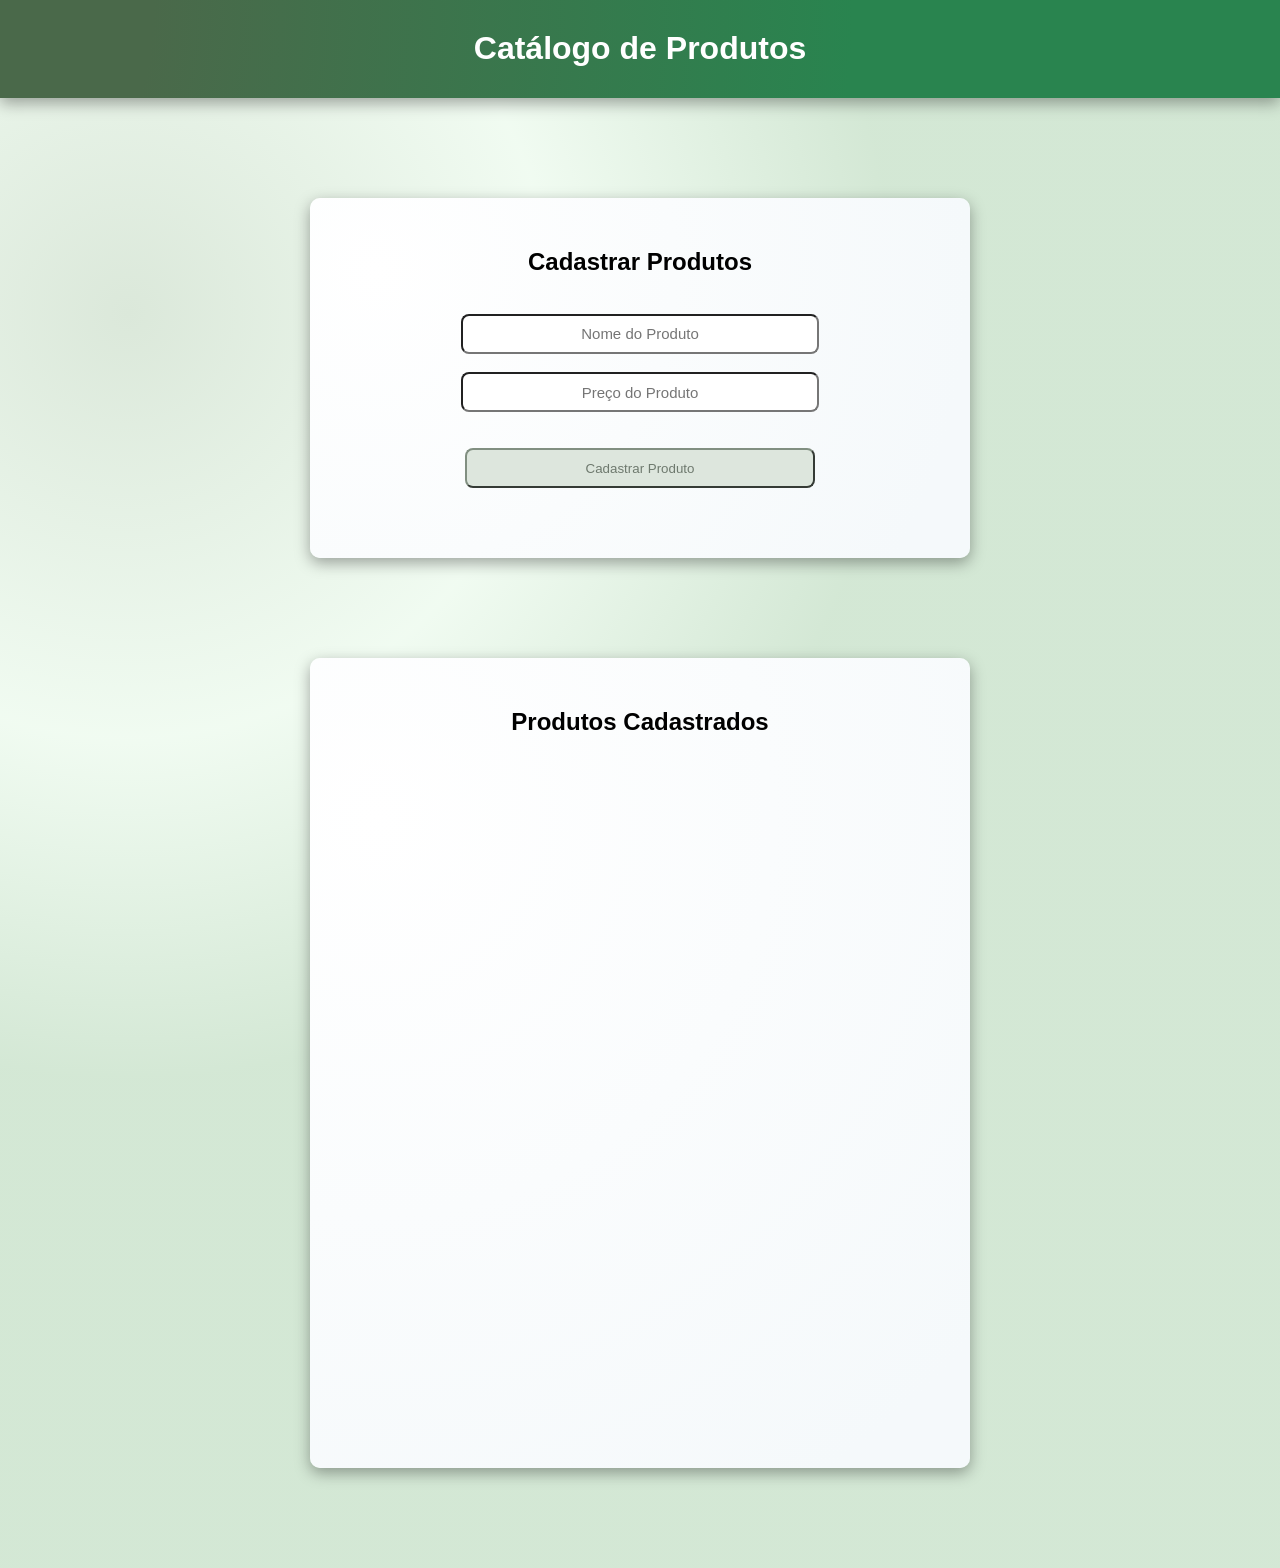
==== javascript4/index.html @ 0e44b586 "Add files via upload" ====
<!DOCTYPE html>
<html lang="pt-br">
<head>
    <meta charset="UTF-8">
    <meta name="viewport" content="width=device-width, initial-scale=1.0">
    <title>JS4</title>
    <link rel="stylesheet" href="style.css">
</head>
<body>

    <header>
        <h1>Catálogo de Produtos</h1>
    </header>

    <main>
        <div class="bulbasaur">
            <h2>Cadastrar Produtos</h2>
            <br>
            <input type="text" placeholder="Nome do Produto" id="produto" class="moltres">
            <br>
            <input type="text" placeholder="Preço do Produto" id="preço" class="moltres">
            <br> <br>
            <button onclick="cadastro" class="zapdos">Cadastrar Produto</button>
            
            <p id="mensagem" class="articuno"></p>
        </div>

        <div class="ivysaur">
            <h2>Produtos Cadastrados</h2>

        </div>
    </main>

    <script src="script.js"></script>
</body>
</html>
---- javascript4/style.css ----
body {
    margin: 0px;
    padding: 0px;
    font-family: Arial, Helvetica, sans-serif;
    background-image: radial-gradient( circle 855px at 10% 20%,  rgba(219,232,218,1) 0%, rgba(232,249,233,0.63) 49.6%, rgba(186,218,188,0.63) 89.6% );
}

header {
    background-image: radial-gradient( circle 1031px at -14.1% 6.8%,  rgba(74,105,74,1) 32.3%, rgba(41,132,79,1) 100.2% );
    color: white;
    padding: 9px;
    text-align: center;
    box-shadow: rgba(0, 0, 0, 0.35) 0px 5px 15px;
}

.bulbasaur {
    width: 600px;
    height: 300px;
    background-image: radial-gradient( circle farthest-corner at 10% 20%,  rgba(255,255,255,1) 0%, rgba(245,249,251,1) 90% );
    margin: 100px auto;
    border-radius: 10px;
    box-shadow: rgba(0, 0, 0, 0.35) 0px 5px 15px;
    display: flex;
    flex-direction: column;
    align-items: center;
    padding: 30px;
}

.ivysaur {
    width: 600px;
    height: 750px;
    background-image: radial-gradient( circle farthest-corner at 10% 20%,  rgba(255,255,255,1) 0%, rgba(245,249,251,1) 90% );
    margin: 100px auto;
    border-radius: 10px;
    box-shadow: rgba(0, 0, 0, 0.35) 0px 5px 15px;
    display: flex;
    flex-direction: column;
    align-items: center;
    padding: 30px;
}


.moltres {
    height: 40px;
    width: 350px;
    text-align: center;
    font-size: 15px;
    border-radius: 8px;
}

.zapdos {
    height: 45px;
    width: 350px;
    background-color: rgb(221, 230, 221);
    border-color: rgb(129, 143, 129);
    border-radius: 8px;
    color: rgb(110, 121, 110);
}

.zapdos:hover {
    background-color: rgb(203, 216, 203) ;
    color: rgb(84, 97, 84);
}




.articuno {
    color: red;
    font-size: 20px;
}
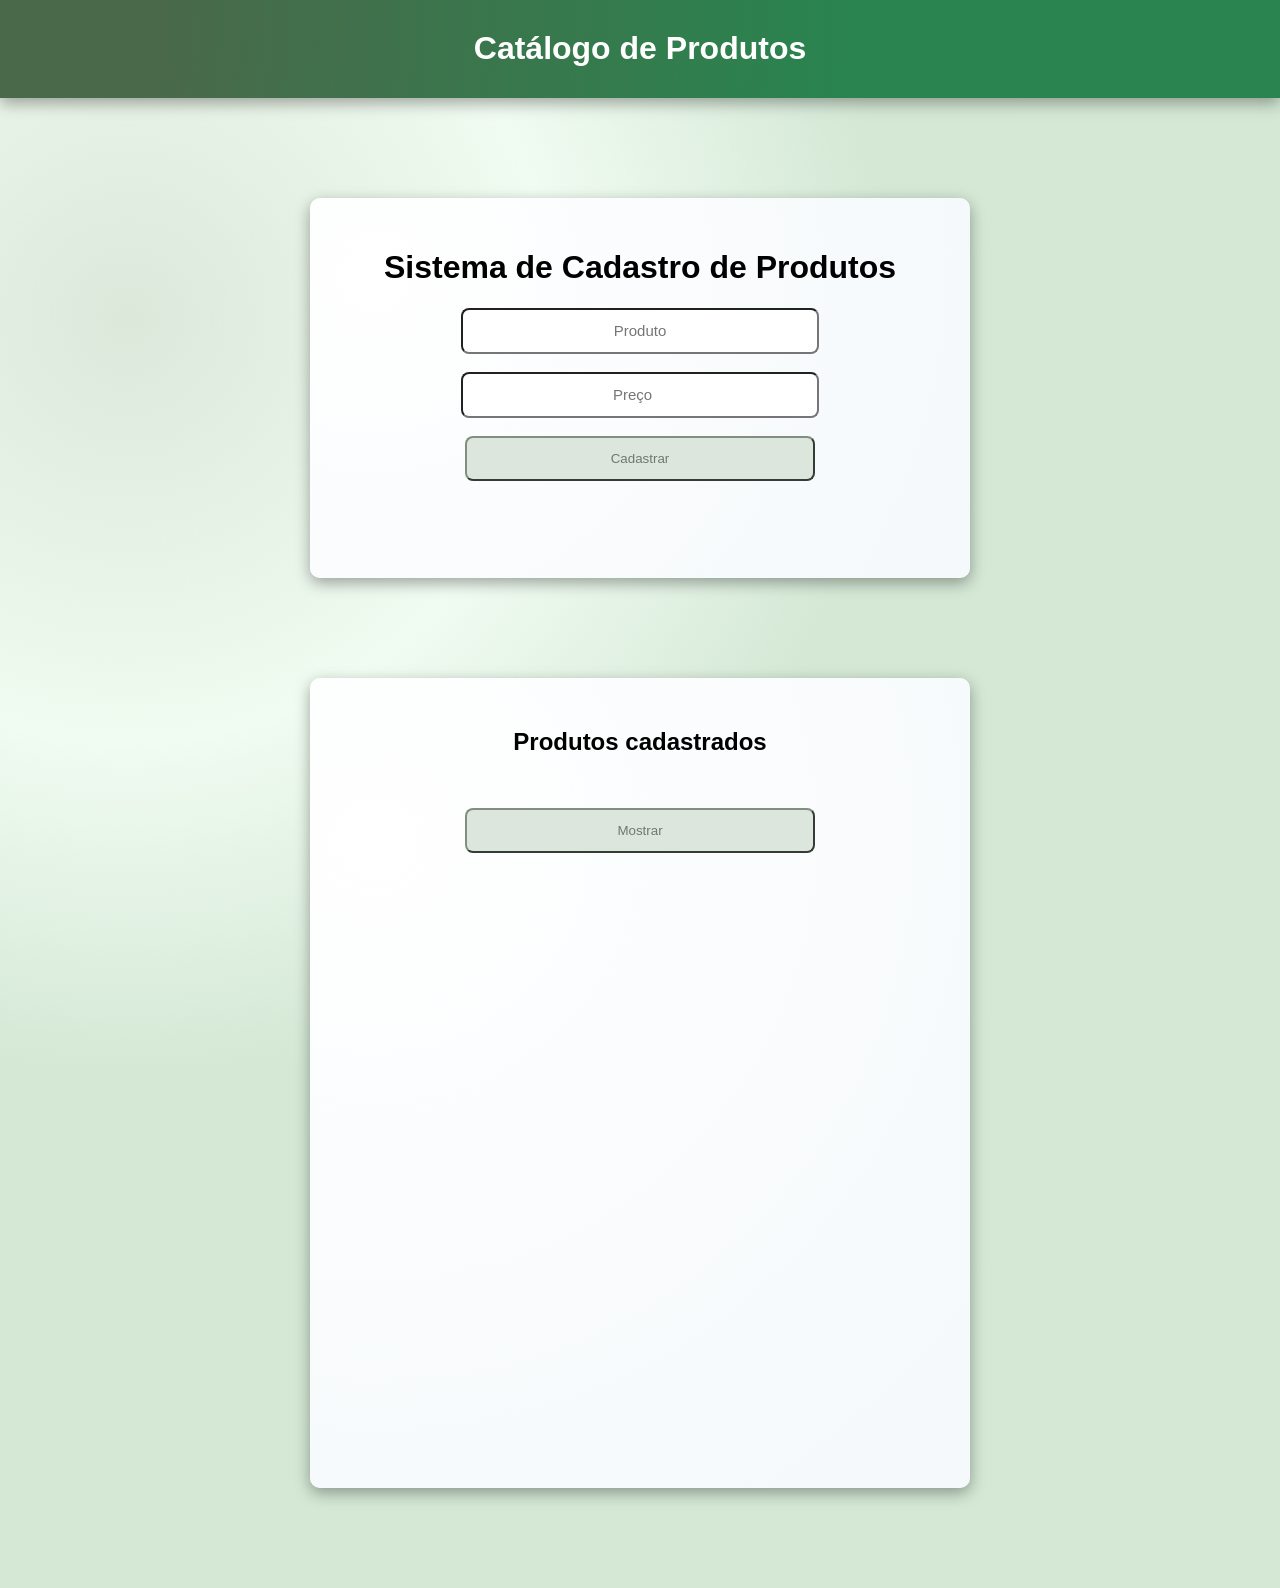
==== commit be3679b6: "Add files via upload" ====
--- a/javascript4/index.html
+++ b/javascript4/index.html
@@ -1,36 +1,40 @@
 <!DOCTYPE html>
 <html lang="pt-br">
+
 <head>
     <meta charset="UTF-8">
     <meta name="viewport" content="width=device-width, initial-scale=1.0">
     <title>JS4</title>
     <link rel="stylesheet" href="style.css">
 </head>
+
 <body>
 
     <header>
         <h1>Catálogo de Produtos</h1>
     </header>
+    <div class="bulbasaur">
+        <h1>Sistema de Cadastro de Produtos</h1>
+        <input type="text" id="produto" placeholder="Produto" class="moltres">
+        <br>      
+        <input type="number" id="preco" placeholder="Preço" class="moltres">
+        <br>
+        <button onclick="cadastro()" class="zapdos">Cadastrar</button>
+        <p id="mensagem"></p>
+    </div>
 
-    <main>
-        <div class="bulbasaur">
-            <h2>Cadastrar Produtos</h2>
-            <br>
-            <input type="text" placeholder="Nome do Produto" id="produto" class="moltres">
-            <br>
-            <input type="text" placeholder="Preço do Produto" id="preço" class="moltres">
-            <br> <br>
-            <button onclick="cadastro" class="zapdos">Cadastrar Produto</button>
-            
-            <p id="mensagem" class="articuno"></p>
-        </div>
-
-        <div class="ivysaur">
-            <h2>Produtos Cadastrados</h2>
-
-        </div>
-    </main>
+    <div class="ivysaur">
+        <h2>Produtos cadastrados</h2>
+        <ul id="listaProdutos"></ul>
+        <button onclick="mostrar()" class="zapdos">Mostrar</button>
+        <p id="quantidade"></p>
+        <br>
+        <p id="itens"></p>
+        
+        
+    </div>
 
     <script src="script.js"></script>
 </body>
+
 </html>
--- a/javascript4/style.css
+++ b/javascript4/style.css
@@ -15,7 +15,7 @@
 
 .bulbasaur {
     width: 600px;
-    height: 300px;
+    height: 320px;
     background-image: radial-gradient( circle farthest-corner at 10% 20%,  rgba(255,255,255,1) 0%, rgba(245,249,251,1) 90% );
     margin: 100px auto;
     border-radius: 10px;
